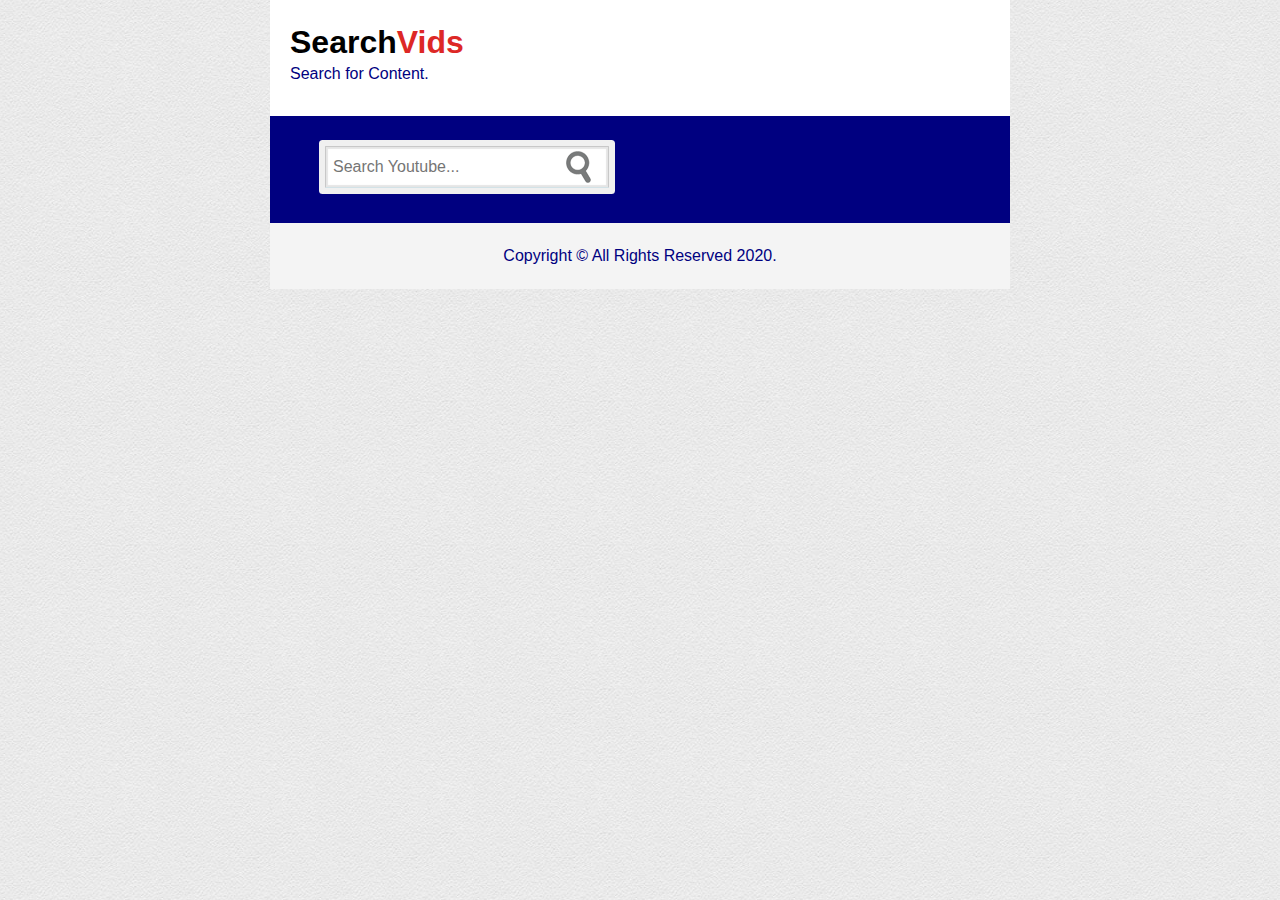
==== index3.html @ 319dbd83 "Add files via upload" ====
<!Doctype html>
<html>
    <head>
        <title class = "searchvids">Search Vids</title>
        <link rel = "stylesheet" type = "text/css" href = "style3.css">
            
        <!--jquery cdn-->
        <script
  src="https://code.jquery.com/jquery-3.4.1.js"
  integrity="sha256-WpOohJOqMqqyKL9FccASB9O0KwACQJpFTUBLTYOVvVU="
  crossorigin="anonymous"></script>

    </head>
    <body>
        <div id = "container">
            <header>
                <h1>Search<span>Vids</span></h1>
                <p>Search for Content.</p>
            </header>
                <section>
                    <form id ="search-form" name = "search-form" onsubmit = "return search()">
                        <div class = "fieldcontainer">
                            <input type = "search" id = "query" class ="search-field" placeholder = "Search Youtube...">
                            <input type = "submit" name = "search-btn" id = "search-btn" value = "">
                        </div>
                    </form>

                    <ul id = "results"></ul>
                    <div id = "buttons"></div>
                </section>
                <footer>
                    <p>Copyright &copy; All Rights Reserved 2020.</p>
                </footer>
        </div>
        <script src = "script3.js"></script>
    </body>
</html>
---- style3.css ----
/*css page*/

*{
    margin: 0;
    padding: 0;
}


body{
    font-family: "Playfair", sans-serif;
    line-height: 1.6em;
    color:navy;
    background: white url('Images/creampaper.png');

}

/*
a{
    color:#333;
    text-decoration:none;
}
*/

#container{
    width: 740px;
    background:navy;
    margin:auto;
}

.clearfix{
    clear:both;
}

header{
    padding: 30px 20px;
    background: white;
}

header h1{
    color:#000000;
    margin-bottom: 5px;
}

header span{
    color: #dd2826;
}

section {
    padding: 30px 20px 20px 20px;
}

footer{
    padding:20px;
    background:#f4f4f4;
    text-align:center;
}

#search-form{
    display: block;
    margin-bottom: 15px;
}

.fieldcontainer{
    display: block;
    position: relative;
    width: 90%;
    margin: 0 auto;
}

.search-field{
    box-sizing: border-box;
    -moz-box-sizing: border-box;
    -webkit-box-sizing: border-box;
    display: block;
    width: 45%;
    padding: 11px 7px;
    padding-right:43px;
    background:#ffffff;
    color:#cccccc;
    border: 1px solid #c8c8c8;
    font-size: 1em;
    border-bottom-color: #d2e2e7;
    border-radius: 1px;
   -moz-border-radius: 1px;
    -webkit-border-radius: 1px;

    /*multiple shadow effects are separated by commas; Horizontal shadow, vertical shadow, blur, radius*/
    box-shadow: inset  0px 0px 1px 2px rgb(0,0,0,0.1), 0 0 0 6px #f0f0f0;

}



#search-btn{
    position: absolute;
    right: 360px;
    top:5px;
    height:32px;
    width:32px;
    border:0;
    cursor:pointer;


    transform:scale(1.0);
    /*filter alpha is meant for old browsers*/
    filter:alpha(opacity=65);

    opacity: 0.65;
    background: transparent url('Images/search.png') left top no-repeat;

}



#search-btn:hover{
    opacity: 0.9;
}
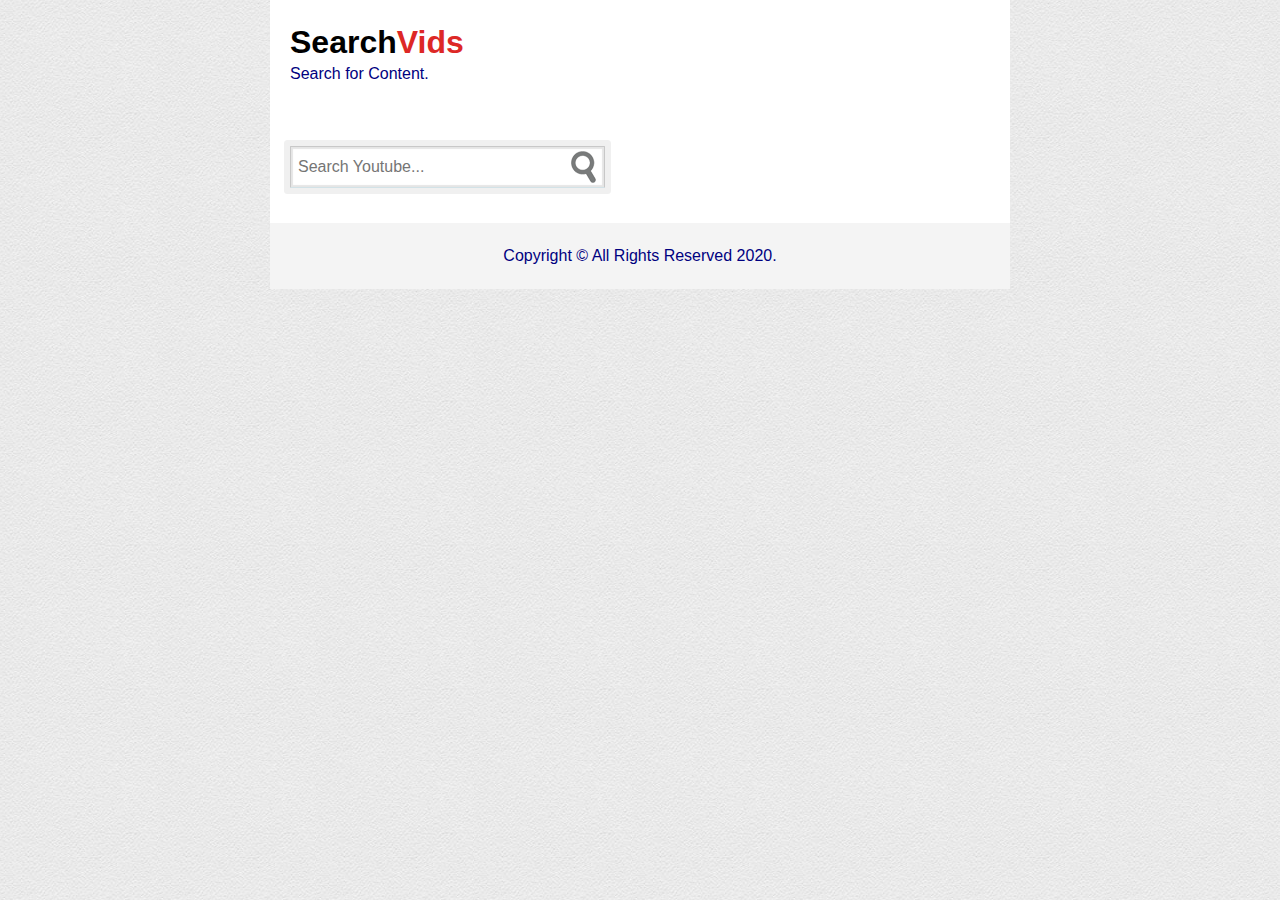
==== commit 8fbf5fe0: "Add files via upload" ====
--- a/index3.html
+++ b/index3.html
@@ -1,14 +1,39 @@
 <!Doctype html>
 <html>
     <head>
-        <title class = "searchvids">Search Vids</title>
+        <title class = "searchvidsProj">Search VidsProj3</title>
         <link rel = "stylesheet" type = "text/css" href = "style3.css">
             
+
         <!--jquery cdn-->
-        <script
-  src="https://code.jquery.com/jquery-3.4.1.js"
+        <script src="https://code.jquery.com/jquery-3.4.1.js"
   integrity="sha256-WpOohJOqMqqyKL9FccASB9O0KwACQJpFTUBLTYOVvVU="
   crossorigin="anonymous"></script>
+
+
+
+  <!--Fancybox file links, instead of cdn  -->
+  <link rel = "stylesheet" href = "jquery.fancybox.min.css" type = "text/css">
+  <script src = "jquery.fancybox.min.js"></script>
+
+
+
+  <!--Fancybox cdn 
+  <script src="https://cdn.jsdelivr.net/npm/jquery@3.4.1/dist/jquery.min.js"></script>
+<link rel="stylesheet" href="https://cdn.jsdelivr.net/gh/fancyapps/fancybox@3.5.7/dist/jquery.fancybox.min.css" />
+<script src="https://cdn.jsdelivr.net/gh/fancyapps/fancybox@3.5.7/dist/jquery.fancybox.min.js"></script>
+-->
+
+
+
+  <!--Load the Fancybox when page is ready, aka ... call the plugin
+    //UPDATE* This is outdated. Now, all you need is the data-fancybox attribute on your anchor tag to enable the plugin!
+  <script> $(document).ready(function(){
+      $("a.fancybox").fancybox();
+})</script>
+-->
+
+
 
     </head>
     <body>
--- a/style3.css
+++ b/style3.css
@@ -9,21 +9,21 @@
 body{
     font-family: "Playfair", sans-serif;
     line-height: 1.6em;
-    color:navy;
+    color: navy;
     background: white url('Images/creampaper.png');
 
 }
 
-/*
+
 a{
     color:#333;
     text-decoration:none;
 }
-*/
+
 
 #container{
     width: 740px;
-    background:navy;
+    background: white;
     margin:auto;
 }
 
@@ -63,7 +63,7 @@
 .fieldcontainer{
     display: block;
     position: relative;
-    width: 90%;
+    width: 100%;
     margin: 0 auto;
 }
 
@@ -93,7 +93,7 @@
 
 #search-btn{
     position: absolute;
-    right: 360px;
+    right: 390px;
     top:5px;
     height:32px;
     width:32px;
@@ -114,4 +114,49 @@
 
 #search-btn:hover{
     opacity: 0.9;
+}
+
+
+/*Results from Api request*/
+
+#results li{
+    padding: 10px 0;
+    border-bottom: 1px #ccc dotted;
+    list-style: none;
+    overflow: auto;
+}
+
+/* list left width was 20%, and list-right was 78%*/
+
+div.list-left{
+    float: left;
+    width: 20%;
+}
+.list-left img{
+    width: 100%;
+    padding: 3px;
+    border: solid #ccc 1px;
+}
+
+div.list-right{
+    float: right;
+    width: 78%;
+}
+
+.cTitle{
+    color:#dd2826;
+}
+
+.button-container {
+    margin-top: 25px;
+}
+
+.paging-button{
+    background: #f4f4f4;
+    padding: 8px 13px;
+    border: #ccc 1px solid;
+    border-radius: 5px;
+    color: #333;
+    margin: 10px;
+    cursor: pointer;
 }